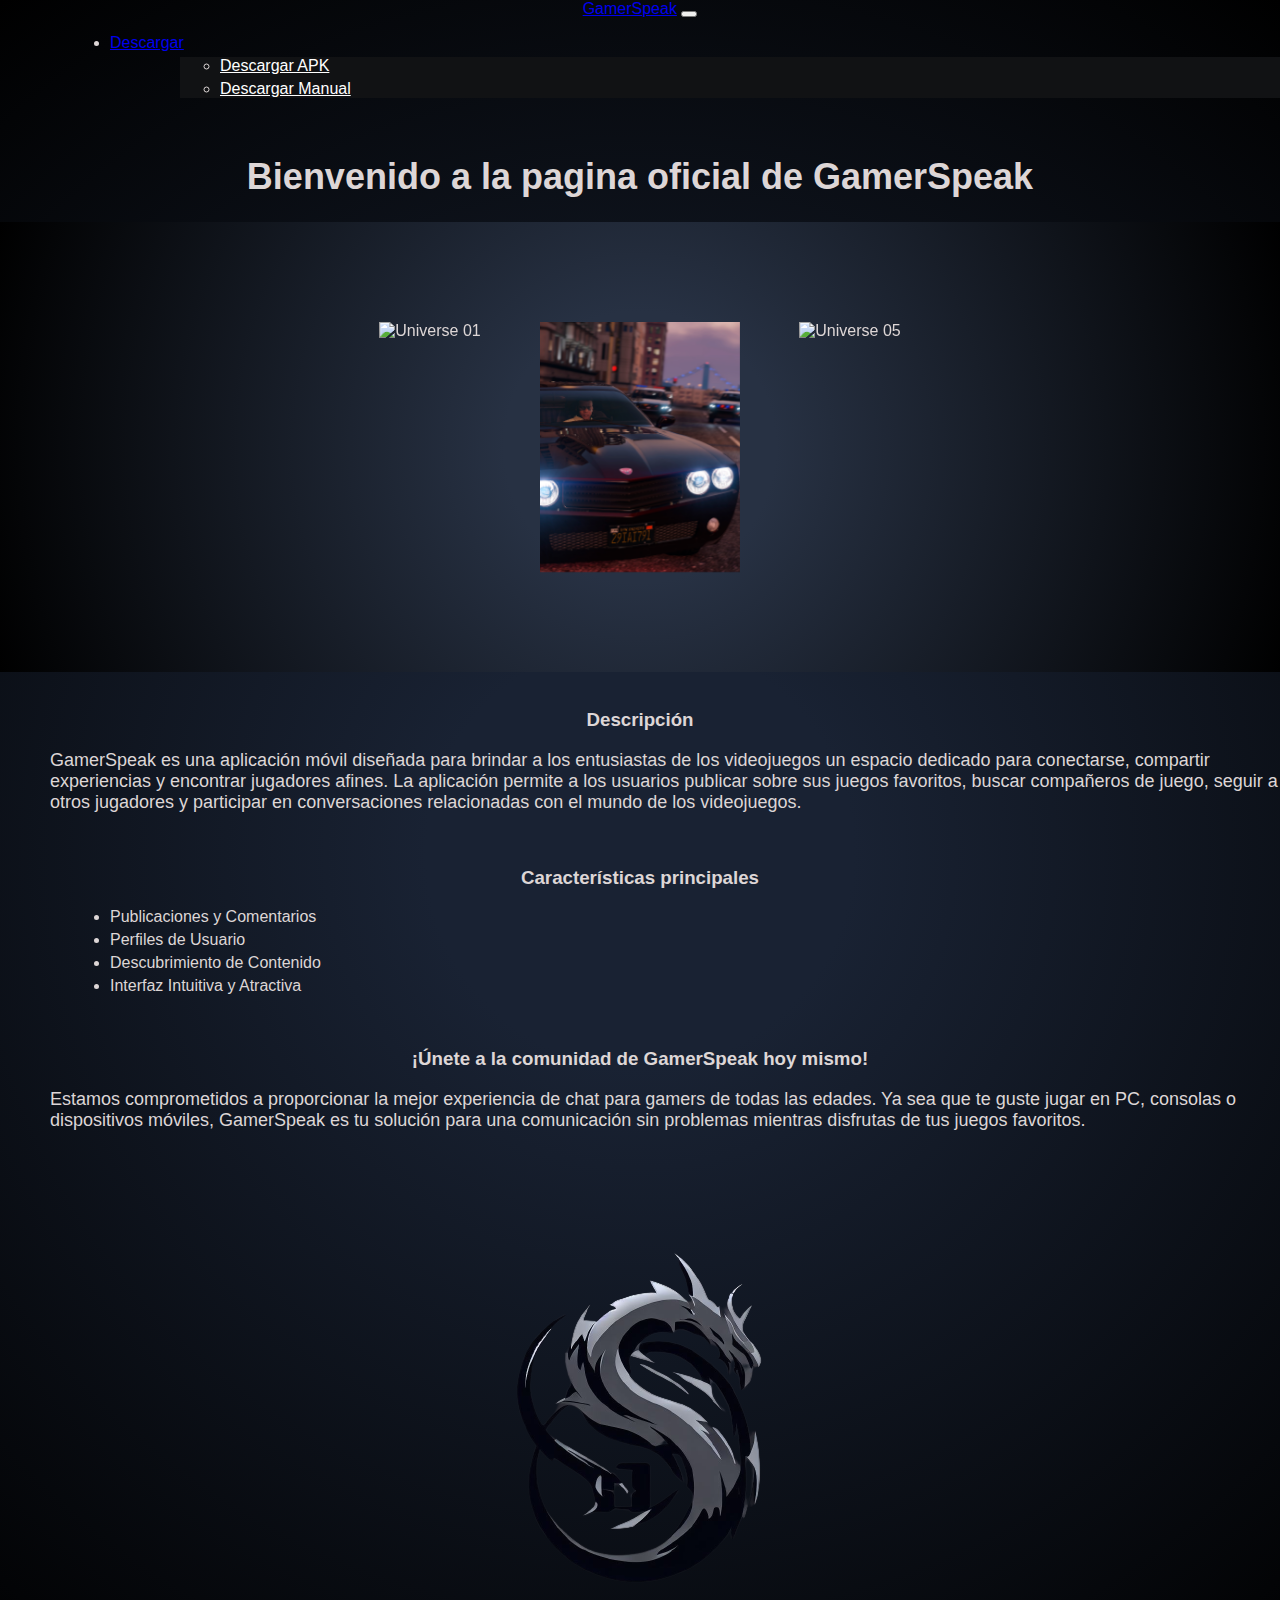
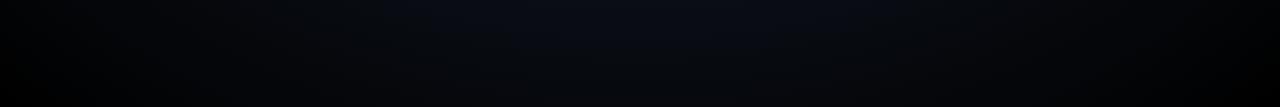
==== index.html @ 019b4834 "nuevo" ====
<!DOCTYPE html>
<html lang="en">
<head>
    <meta charset="UTF-8">
    <meta name="viewport" content="width=device-width, initial-scale=1.0">
    <title>GamerSpeak</title>
    <link href="https://cdn.jsdelivr.net/npm/bootstrap@5.0.2/dist/css/bootstrap.min.css" rel="stylesheet" integrity="sha384-EVSTQN3/azprG1Anm3QDgpJLIm9Nao0Yz1ztcQTwFspd3yD65VohhpuuCOmLASjC" crossorigin="anonymous">

    <link rel="stylesheet" href="css/style.css">
</head>
<body>
    <nav class="navbar navbar-expand-lg navbar-dark bg-dark"> <!-- Reemplaza "bg-light" por "bg-dark" -->
        <div class="container-fluid">
            <a class="navbar-brand" href="#">GamerSpeak</a>
            <button class="navbar-toggler" type="button" data-bs-toggle="collapse" data-bs-target="#navbarNavDropdown" aria-controls="navbarNavDropdown" aria-expanded="false" aria-label="Toggle navigation">
                <span class="navbar-toggler-icon"></span>
            </button>
            <div class="collapse navbar-collapse" id="navbarNavDropdown">
                <ul class="navbar-nav">
                    <li class="nav-item dropdown">
                        <a class="nav-link dropdown-toggle" href="#" id="navbarDropdownMenuLink" role="button" data-bs-toggle="dropdown" aria-expanded="false">
                            Descargar
                        </a>
                        <ul class="dropdown-menu" aria-labelledby="navbarDropdownMenuLink">
                            <li><a class="dropdown-item" href="#" id="descargarAPK">Descargar APK</a></li>
                            <li><a class="dropdown-item" href="#" id="descargarManual">Descargar Manual</a></li>
                        </ul>
                    </li>
                </ul>
            </div>
        </div>
    </nav>
<br>    

    <h1>Bienvenido a la pagina oficial de GamerSpeak</h1>

    <div class="background">
        <div class="gallery">
            <div class="card">
                <div class="card__side">
                    <img 
                        src="images/img1.png" 
                        alt="Universe 01"
                    >
                </div>
                <div class="card__side card__side--back">
                    <img
                        src="images/img2.jpg" 
                        alt="Universe 02"
                    >
                </div>
            </div>
            <div class="card">
                <div class="card__side">
                    <img 
                        src="images/img3.jpg" 
                        alt="Universe 03"
                    >
                </div>
                <div class="card__side card__side--back">
                    <img 
                        src="images/img4.jpg"
                        alt="Universe 04"
                    >
                </div>
            </div>
            <div class="card">
                <div class="card__side">
                    <img 
                        src="images/img5.png"
                        alt="Universe 05"
                    >
                </div>
                <div class="card__side card__side--back">
                    <img 
                        src="images/img6.png"
                        alt="Universe 06"
                    >
                </div>
            </div>
        </div>          
    </div>
    <br>
    <h3>Descripción</h3>
        <p>
            GamerSpeak es una aplicación móvil diseñada para brindar a los entusiastas de los videojuegos un espacio 
            dedicado para conectarse, compartir experiencias y encontrar jugadores afines. La aplicación permite a los 
            usuarios publicar sobre sus juegos favoritos, buscar compañeros de juego, seguir a otros jugadores y 
            participar en conversaciones relacionadas con el mundo de los videojuegos.
        </p>
        <br>

        <h3>Características principales</h3>
        <ul>
            <li>Publicaciones y Comentarios</li>
            <li> Perfiles de Usuario</li>
            <li>Descubrimiento de Contenido</li>
            <li>Interfaz Intuitiva y Atractiva</li>
        </ul>
<br>
        <h3>¡Únete a la comunidad de GamerSpeak hoy mismo!</h3>
        <p>
            Estamos comprometidos a proporcionar la mejor experiencia de chat para gamers de todas las edades.
            Ya sea que te guste jugar en PC, consolas o dispositivos móviles, GamerSpeak es tu solución para
            una comunicación sin problemas mientras disfrutas de tus juegos favoritos.
        </p>
 <br>
 <br>
 <img src="images/logo3.png" />
 <br>
 <br>


    <script src="https://cdn.jsdelivr.net/npm/bootstrap@5.0.2/dist/js/bootstrap.bundle.min.js" integrity="sha384-MrcW6ZMFYlzcLA8Nl+NtUVF0sA7MsXsP1UyJoMp4YLEuNSfAP+JcXn/tWtIaxVXM" crossorigin="anonymous"></script>
    <script>
        document.getElementById("descargarManual").addEventListener("click", function() {
    // Cambia la URL a la ubicación de tu archivo PDF
    var pdfUrl = "pdf/prueba.pdf";

    // Crea un enlace temporal para descargar el PDF
    var a = document.createElement("a");
    a.style.display = "none";
    a.href = pdfUrl;
    a.download = "manual.pdf"; // Nombre del archivo que se descargará
    document.body.appendChild(a);
    a.click();
    document.body.removeChild(a);
    });
    </script>

<script>
    document.getElementById("descargarAPK").addEventListener("click", function() {
// Cambia la URL a la ubicación de tu archivo PDF
var pdfUrl = "pdf/tuproyecto.apk";

// Crea un enlace temporal para descargar el PDF
var a = document.createElement("a");
a.style.display = "none";
a.href = pdfUrl;
a.download = "tuproyecto.apk"; // Nombre del archivo que se descargará
document.body.appendChild(a);
a.click();
document.body.removeChild(a);
});
</script>

</body>
</html>
---- css/style.css ----
body {
    background: radial-gradient(circle at 50% 50%, #192233 20%, #000);
    color: #ddd6d6;
    font-family: Arial, sans-serif;
    text-align: center; /* Esto se aplica al texto dentro del body, incluyendo los párrafos */
}

h1 {
    font-size: 36px;
    text-align: center; /* Esto se aplica a los encabezados h1, que también están centrados */
}

p {
    font-size: 18px;
    text-align: left; /* Establece la alineación del texto de los párrafos a la izquierda, anulando el valor centrado del body */
    margin-left: 50px;
}

ul, ol {
    text-align: left; /* Alineación a la izquierda para listas */
    margin-left: 70px; /* Agrega un margen a las listas */
}

li {
    margin: 5px 0; /* Margen entre elementos de la lista */
}


/* Establecer el fondo y color del texto del menú desplegable */
.dropdown-menu {
    background-color: #111214; /* Fondo oscuro */
}

.dropdown-item {
    color: #ffffff; /* Texto blanco */
}

/* Cambiar el color del enlace cuando se pasa el mouse sobre él */
.dropdown-item:hover {
    background-color: #343a40; /* Color de fondo cuando se pasa el mouse */
}



body {
    margin: 0px;
}

* {
    box-sizing: border-box;
}

/* Cartas de imagenes */

.background {
    background: radial-gradient(circle at 50% 50%, #273143 20%, #000);
    display: grid; /* Usamos Grid Layout */
    place-items: center; /* Centra el contenido tanto horizontal como verticalmente */
    height: 50vh;
}

.gallery {
    display: flex;
    justify-content: space-between;
    gap: 10px;
    perspective: 800px;
}


.card {
    position: relative;
    width: 200px;
    height: 250px;
    cursor: pointer;
    transition: 1s ease-in-out;
    transform-style: preserve-3d;
}
  
.card:hover {
    transform: rotateY(0.5turn);
}
  
.card__side {
    position: absolute;
    top: 0;
    left: 0;
    backface-visibility: hidden;
    width: 100%;
    height: 100%;
    transition: 1s ease-in-out;
}

.card__side--back {
    transform: rotateY(0.5turn);
}

.card__side > img {
    width: 200px;
    height: 250px;
    object-fit: cover;
}
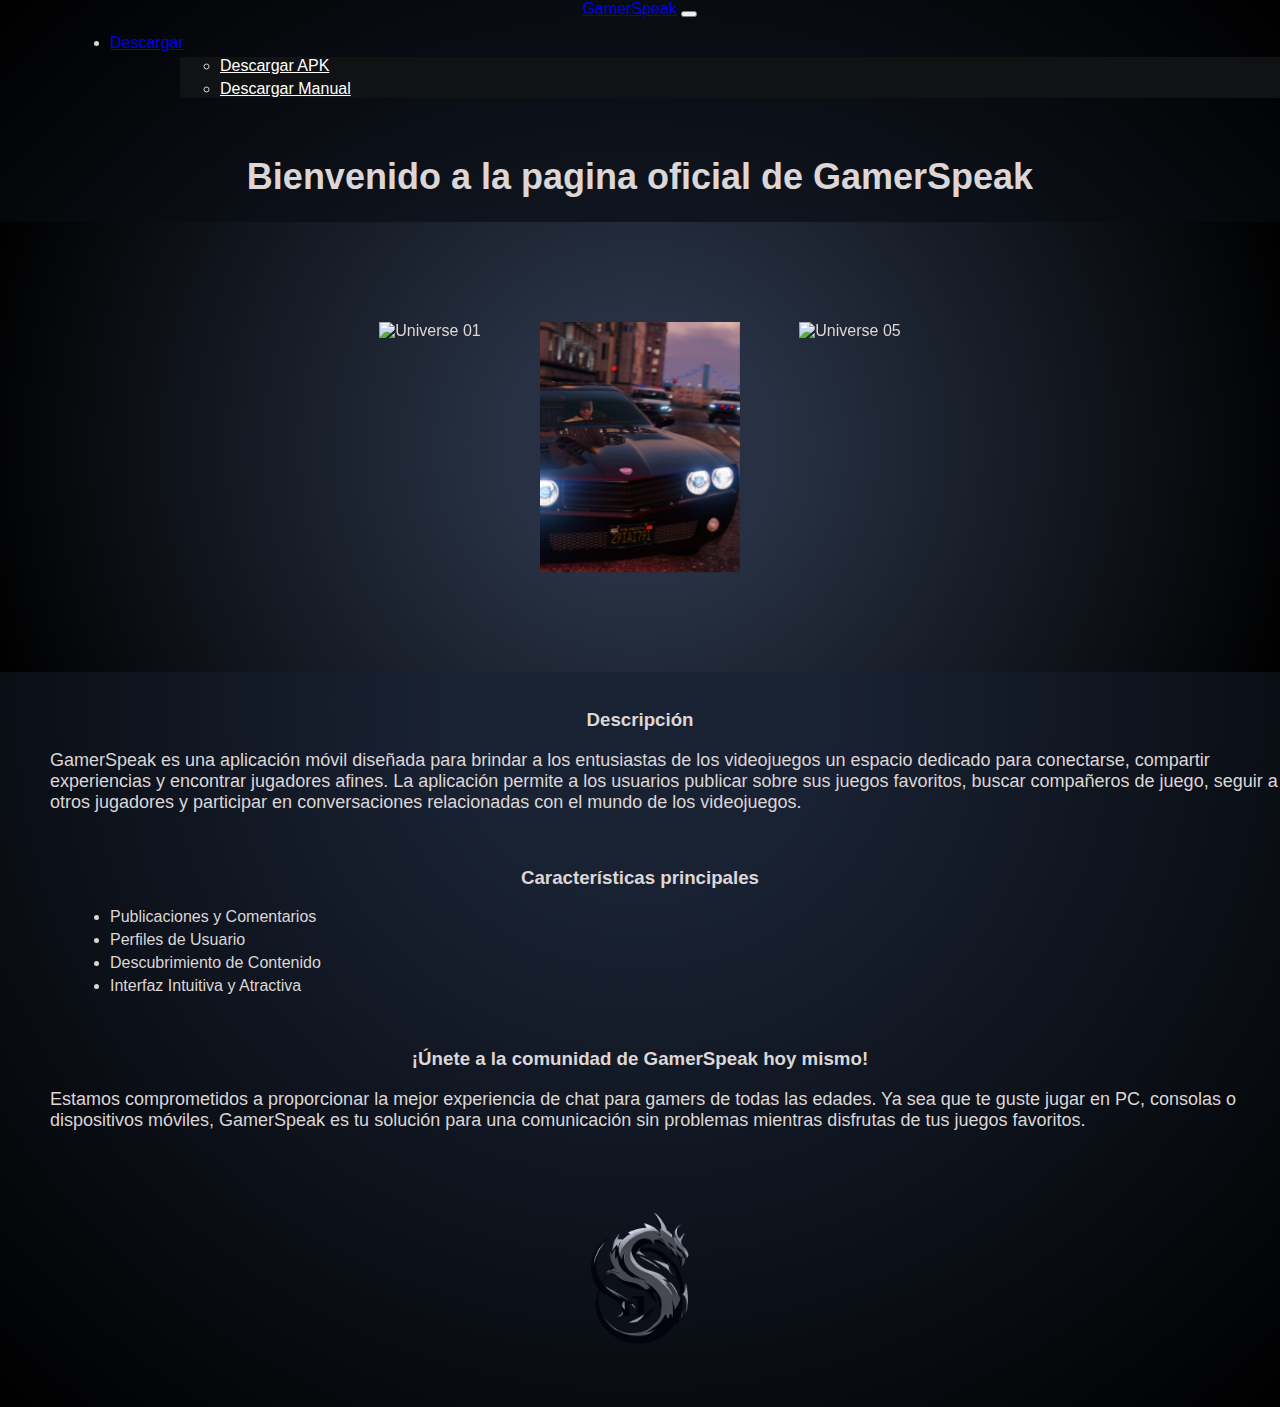
==== commit 807ba712: "quinto" ====
--- a/index.html
+++ b/index.html
@@ -106,7 +106,8 @@
         </p>
  <br>
  <br>
- <img src="images/logo3.png" />
+
+ <img src="images/logo3.png" width="200" height="200" alt="Logo" />
  <br>
  <br>
 
--- a/css/style.css
+++ b/css/style.css
@@ -3,6 +3,7 @@
     color: #ddd6d6;
     font-family: Arial, sans-serif;
     text-align: center; /* Esto se aplica al texto dentro del body, incluyendo los párrafos */
+    overflow-x: hidden;
 }
 
 h1 {
@@ -99,3 +100,34 @@
     height: 250px;
     object-fit: cover;
 }
+
+/* Estilos para dispositivos móviles */
+@media (max-width: 768px) {
+    body {
+        text-align: left;
+    }
+
+    p {
+        margin-left: 20px;
+    }
+
+    ul, ol {
+        margin-left: 40px;
+    }
+}
+
+/* Estilos para dispositivos móviles */
+@media (max-width: 768px) {
+    .card {
+        width: 150px; /* Ajusta el tamaño de las cartas para dispositivos móviles */
+        height: 200px;
+    }
+}
+
+/* Estilos específicos para dispositivos móviles */
+
+@media (max-width: 768px) { /* Cambia el valor según tus necesidades */
+    .card:nth-child(2) {
+        display: none;
+    }
+}
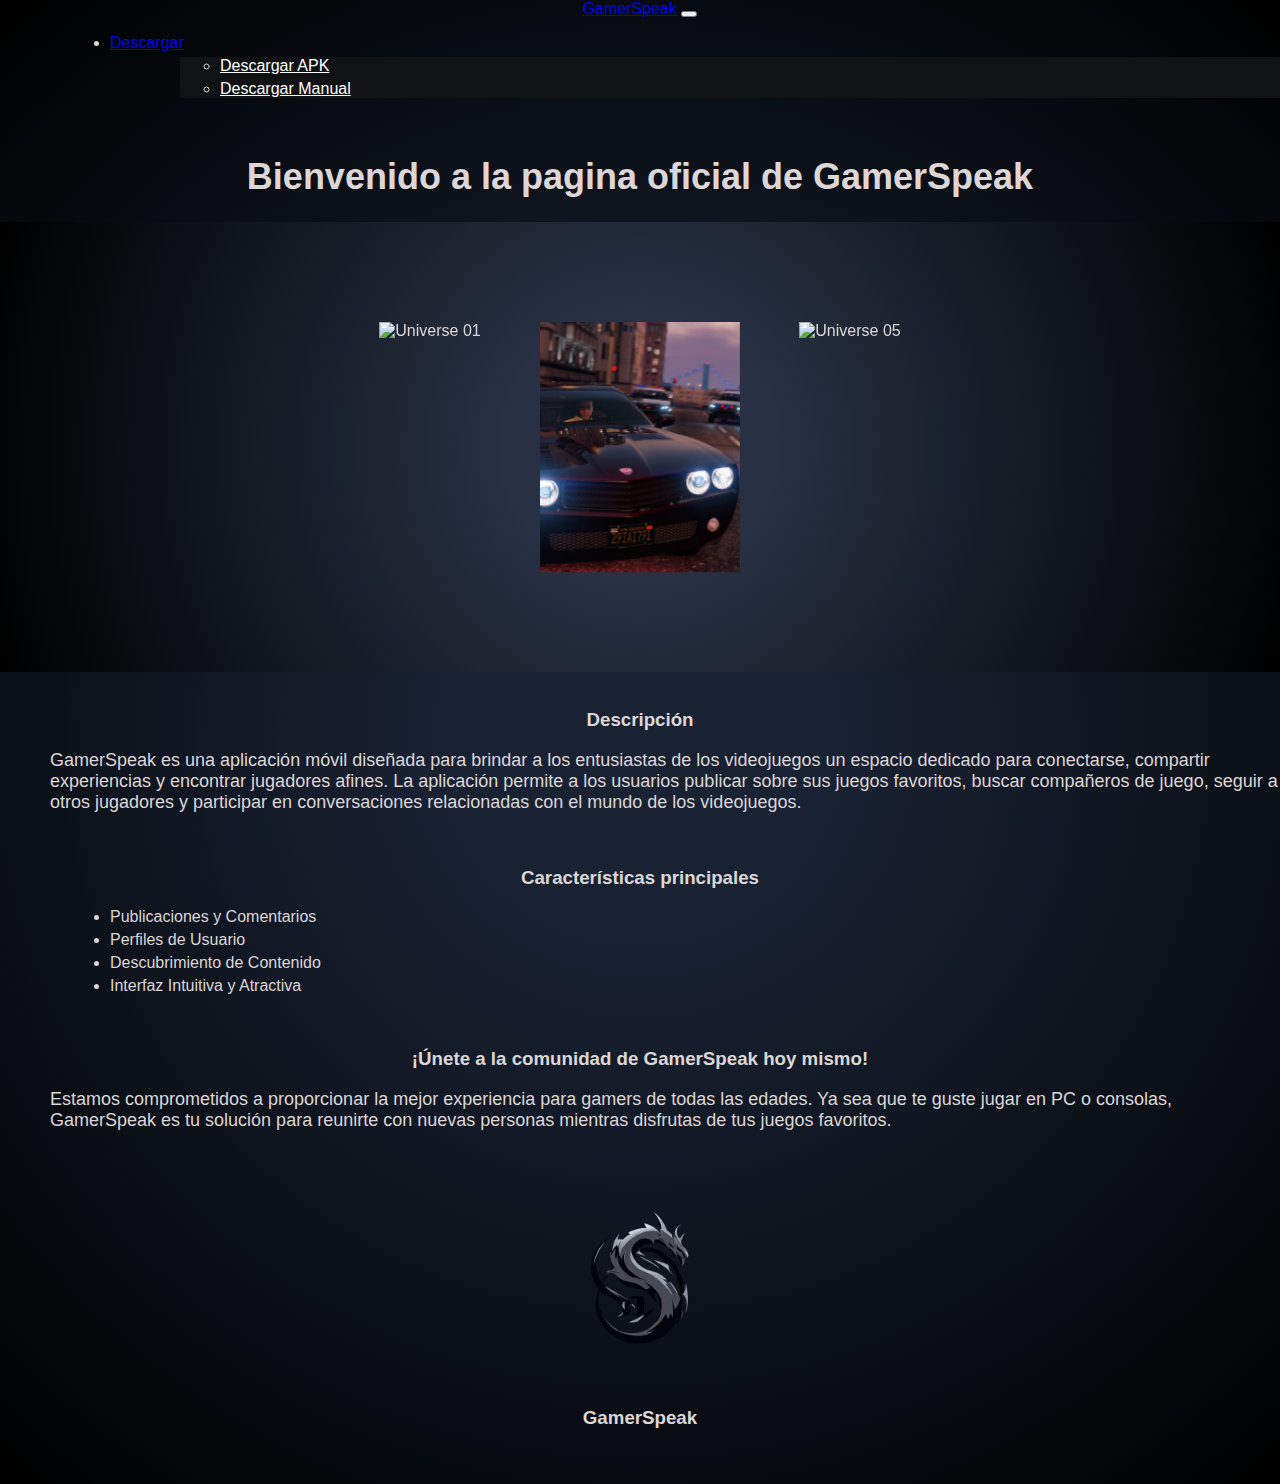
==== commit dc5fc16d: "octaco" ====
--- a/index.html
+++ b/index.html
@@ -100,14 +100,15 @@
 <br>
         <h3>¡Únete a la comunidad de GamerSpeak hoy mismo!</h3>
         <p>
-            Estamos comprometidos a proporcionar la mejor experiencia de chat para gamers de todas las edades.
-            Ya sea que te guste jugar en PC, consolas o dispositivos móviles, GamerSpeak es tu solución para
-            una comunicación sin problemas mientras disfrutas de tus juegos favoritos.
+            Estamos comprometidos a proporcionar la mejor experiencia para gamers de todas las edades.
+            Ya sea que te guste jugar en PC o consolas, GamerSpeak es tu solución para reunirte
+            con nuevas personas mientras disfrutas de tus juegos favoritos.
         </p>
  <br>
  <br>
 
  <img src="images/logo3.png" width="200" height="200" alt="Logo" />
+ <h3>GamerSpeak</h3>
  <br>
  <br>
 
@@ -138,7 +139,7 @@
 var a = document.createElement("a");
 a.style.display = "none";
 a.href = pdfUrl;
-a.download = "tuproyecto.apk"; // Nombre del archivo que se descargará
+a.download = "gamerspeak.apk"; // Nombre del archivo que se descargará
 document.body.appendChild(a);
 a.click();
 document.body.removeChild(a);
--- a/css/style.css
+++ b/css/style.css
@@ -124,10 +124,10 @@
     }
 }
 
-/* Estilos específicos para dispositivos móviles */
-
-@media (max-width: 768px) { /* Cambia el valor según tus necesidades */
-    .card:nth-child(2) {
-        display: none;
+@media (max-width: 768px) {
+    /* Estilos específicos para dispositivos móviles */
+    .card:nth-child(2),
+    .card:nth-child(3) {
+      display: none;
     }
-}
+  }
